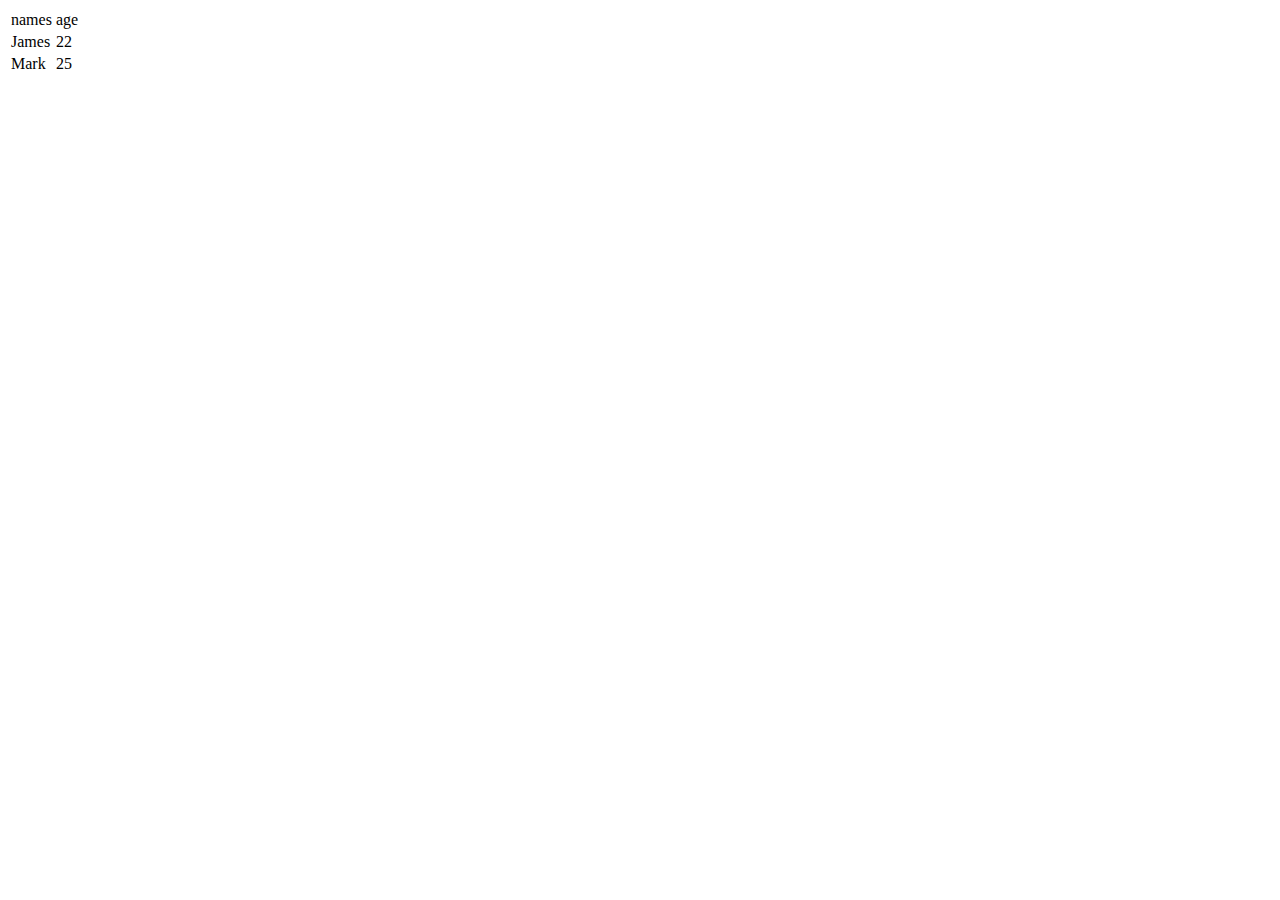
==== html-tags/index.html @ 02804236 "updated for a project" ====
<!DOCTYPE html>
<html lang="en">
  <head>
    <meta charset="UTF-8" />
    <meta name="viewport" content="width=device-width, initial-scale=1.0" />
    <title>Document</title>
  </head>
  <body>
    <table>
      <thead>
        <tr>
          <td>names</td>
          <td>age</td>
        </tr>
      </thead>
      <tbody>
        <tr>
          <td>James</td>
          <td>22</td>
        </tr>
        <tr>
          <td>Mark</td>
          <td>25</td>
        </tr>
      </tbody>
    </table>
  </body>
</html>
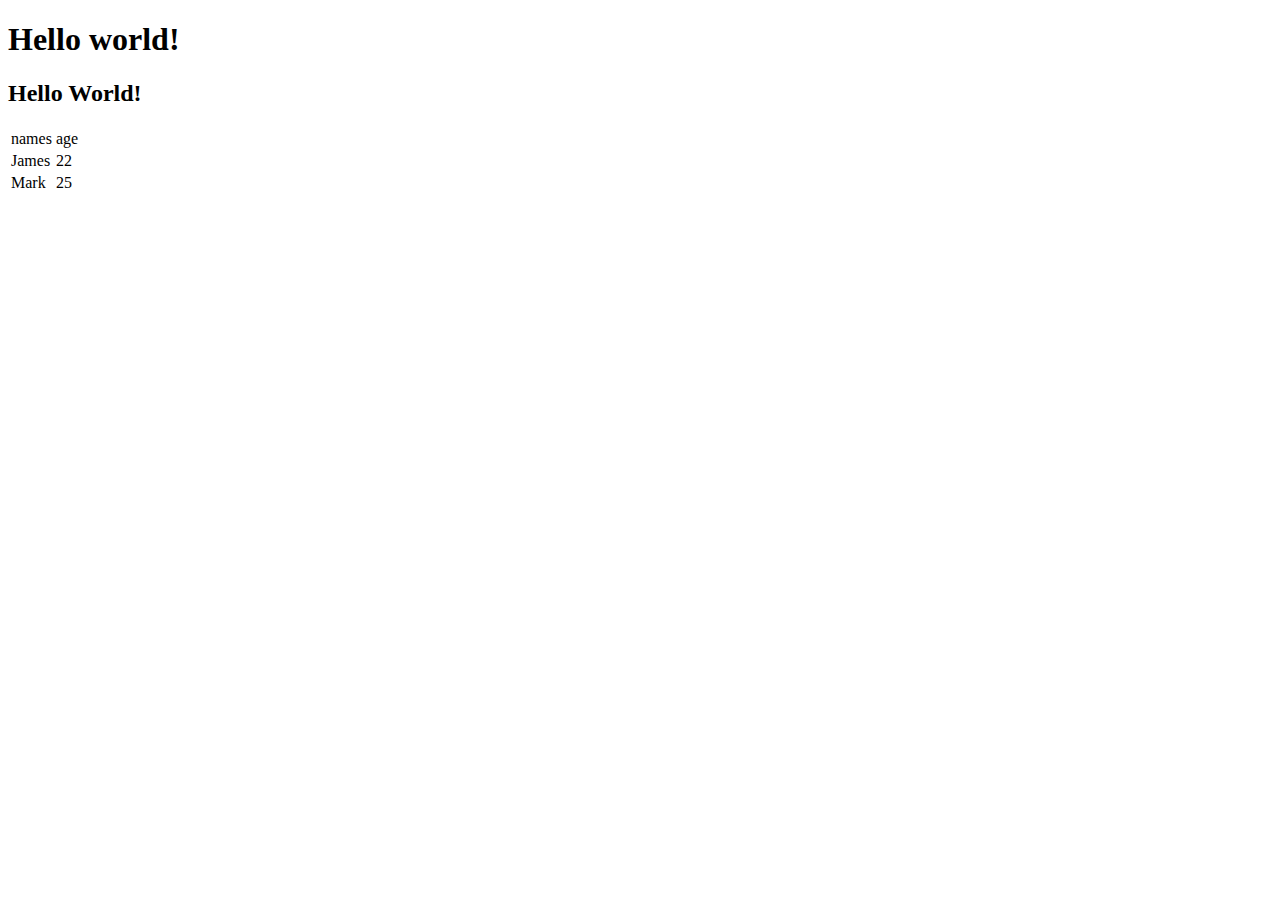
==== commit 90c2268e: "updated" ====
--- a/html-tags/index.html
+++ b/html-tags/index.html
@@ -6,6 +6,8 @@
     <title>Document</title>
   </head>
   <body>
+    <h1>Hello world!</h1>
+    <h2>Hello World!</h2>
     <table>
       <thead>
         <tr>
